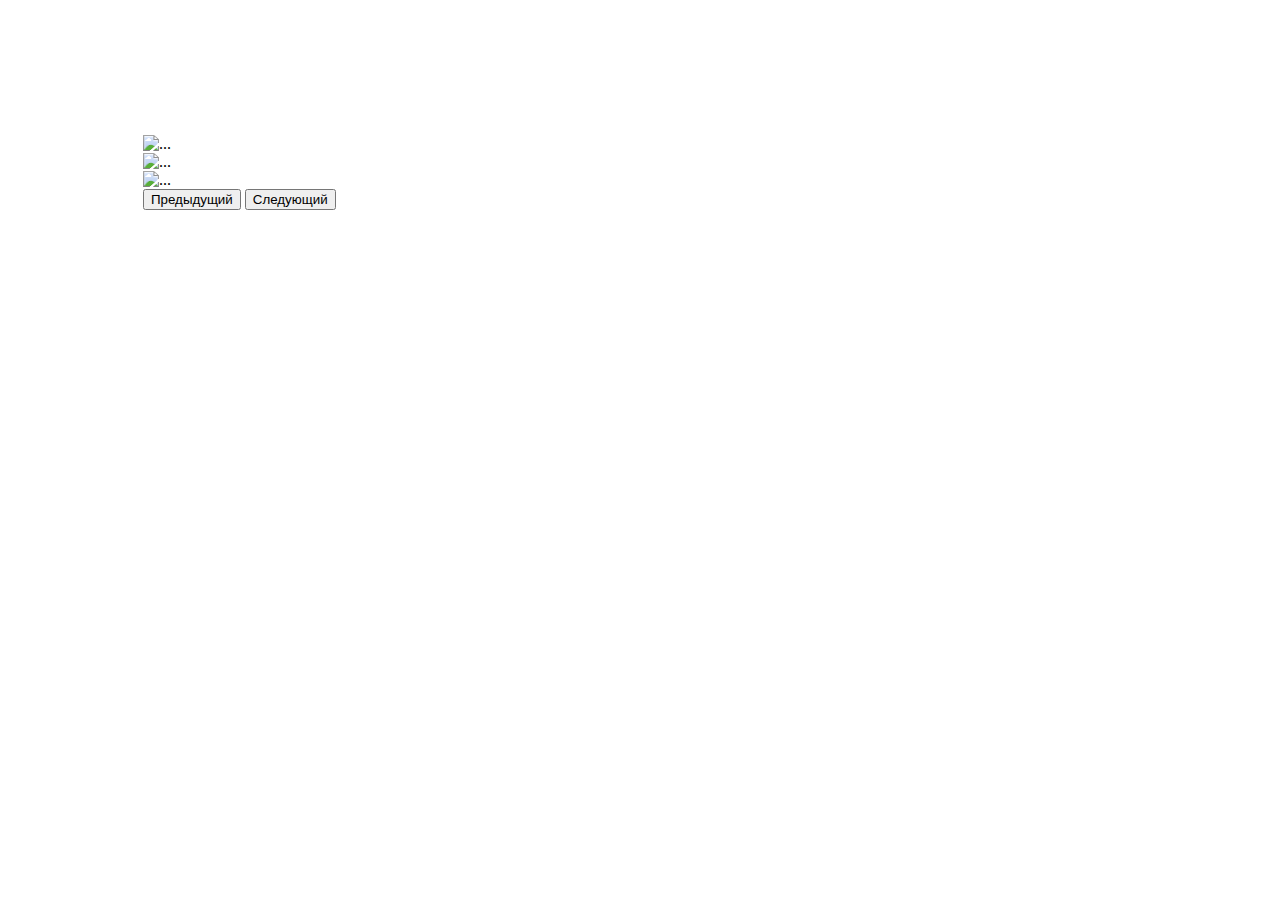
==== test.html @ 36a618c3 "first keks commit" ====
<!DOCTYPE html>
<html lang="en">

<head>
  <meta charset="UTF-8">
  <meta http-equiv="X-UA-Compatible" content="IE=edge">
  <meta name="viewport" content="width=device-width, initial-scale=1.0">
  <title>Document</title>
  <link rel="stylesheet" href="gallery.css">

</head>

<body>

  <div class="container_gallery">
    <div id="carouselExampleControls" class="carousel slide" data-bs-ride="carousel">
      <div class="carousel-inner">
        <div class="carousel-item active">
          <img src="..." class="d-block w-100" alt="...">
        </div>
        <div class="carousel-item">
          <img src="..." class="d-block w-100" alt="...">
        </div>
        <div class="carousel-item">
          <img src="..." class="d-block w-100" alt="...">
        </div>
      </div>
      <button class="carousel-control-prev" type="button" data-bs-target="#carouselExampleControls"  data-bs-slide="prev">
        <span class="carousel-control-prev-icon" aria-hidden="true"></span>
        <span class="visually-hidden">Предыдущий</span>
      </button>
      <button class="carousel-control-next" type="button" data-bs-target="#carouselExampleControls"  data-bs-slide="next">
        <span class="carousel-control-next-icon" aria-hidden="true"></span>
        <span class="visually-hidden">Следующий</span>
      </button>
    </div>
    

  </div>





</body>

</html>
---- gallery.css ----
.container_gallery {
    width: 50vw;
    height: 50vh;
    margin: 15vh;
    
}
.gallery_block {
    width: 100%;
    display: flex;
    justify-content: center;
    align-items: center;
}
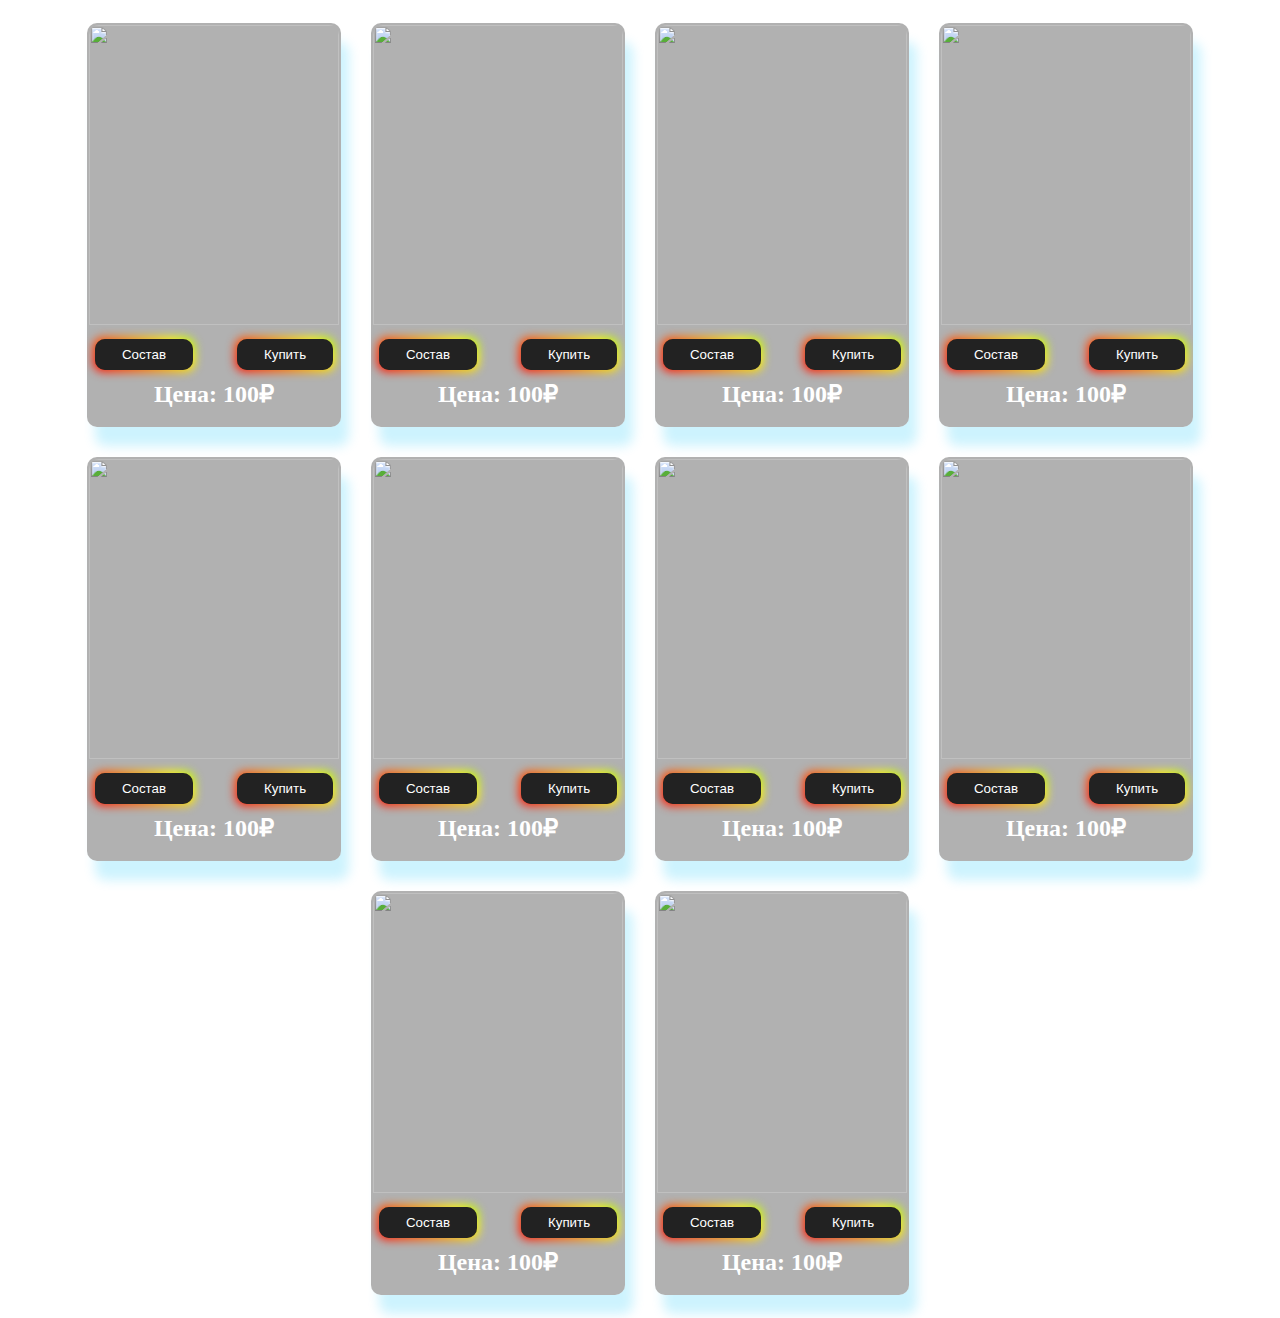
==== commit ba127b46: "новый ассортимент + нужно напиисать адаптив" ====
--- a/test.html
+++ b/test.html
@@ -2,46 +2,157 @@
 <html lang="en">
 
 <head>
-  <meta charset="UTF-8">
-  <meta http-equiv="X-UA-Compatible" content="IE=edge">
-  <meta name="viewport" content="width=device-width, initial-scale=1.0">
-  <title>Document</title>
-  <link rel="stylesheet" href="gallery.css">
-
+    <meta charset="UTF-8">
+    <meta http-equiv="X-UA-Compatible" content="IE=edge">
+    <meta name="viewport" content="width=device-width, initial-scale=1.0">
+    <link rel="stylesheet" href="test.css">
+    <title>Test</title>
 </head>
 
 <body>
-
-  <div class="container_gallery">
-    <div id="carouselExampleControls" class="carousel slide" data-bs-ride="carousel">
-      <div class="carousel-inner">
-        <div class="carousel-item active">
-          <img src="..." class="d-block w-100" alt="...">
+    <div class="container_cards">
+        <div class="card">
+            <div class="card_item">
+                <img src="allimage/ietm6.jpg">
+                <div class="card_info">
+                        <div class="btn_info">
+                            <button class="button-85 show_sostav" role="button">Состав</button>
+                            <button class="button-85" role="button">Купить</button>
+                        </div>
+                        <div class="price_info"><b>Цена: 100&#8381;</b>
+                        </div>   
+                </div>
+            </div>
         </div>
-        <div class="carousel-item">
-          <img src="..." class="d-block w-100" alt="...">
+        <div class="card">
+            <div class="card_item">
+                <img src="allimage/item7.jpg">
+                <div class="card_info">
+                        <div class="btn_info">
+                            <button class="button-85 show_sostav" role="button">Состав</button>
+                            <button class="button-85" role="button">Купить</button>
+                        </div>
+                        <div class="price_info"><b>Цена: 100&#8381;</b>
+                        </div>   
+                </div>
+            </div>
         </div>
-        <div class="carousel-item">
-          <img src="..." class="d-block w-100" alt="...">
+        <div class="card">
+            <div class="card_item">
+                <img src="allimage/item5.jpg">
+                <div class="card_info">
+                        <div class="btn_info">
+                            <button class="button-85 show_sostav" role="button">Состав</button>
+                            <button class="button-85" role="button">Купить</button>
+                        </div>
+                        <div class="price_info"><b>Цена: 100&#8381;</b>
+                        </div>   
+                </div>
+            </div>
         </div>
-      </div>
-      <button class="carousel-control-prev" type="button" data-bs-target="#carouselExampleControls"  data-bs-slide="prev">
-        <span class="carousel-control-prev-icon" aria-hidden="true"></span>
-        <span class="visually-hidden">Предыдущий</span>
-      </button>
-      <button class="carousel-control-next" type="button" data-bs-target="#carouselExampleControls"  data-bs-slide="next">
-        <span class="carousel-control-next-icon" aria-hidden="true"></span>
-        <span class="visually-hidden">Следующий</span>
-      </button>
+        <div class="card">
+            <div class="card_item">
+                <img src="allimage/item4.jpg">
+                <div class="card_info">
+                        <div class="btn_info">
+                            <button class="button-85 show_sostav" role="button">Состав</button>
+                            <button class="button-85" role="button">Купить</button>
+                        </div>
+                        <div class="price_info"><b>Цена: 100&#8381;</b>
+                        </div>   
+                </div>
+            </div>
+        </div>
+        <div class="card">
+            <div class="card_item">
+                <img src="allimage/item3.jpg">
+                <div class="card_info">
+                        <div class="btn_info">
+                            <button class="button-85 show_sostav" role="button">Состав</button>
+                            <button class="button-85" role="button">Купить</button>
+                        </div>
+                        <div class="price_info"><b>Цена: 100&#8381;</b>
+                        </div>   
+                </div>
+            </div>
+        </div>
+        <div class="card">
+            <div class="card_item">
+                <img src="allimage/item2.jpg">
+                <div class="card_info">
+                        <div class="btn_info">
+                            <button class="button-85 show_sostav" role="button">Состав</button>
+                            <button class="button-85" role="button">Купить</button>
+                        </div>
+                        <div class="price_info"><b>Цена: 100&#8381;</b>
+                        </div>   
+                </div>
+            </div>
+        </div>
+        <div class="card">
+            <div class="card_item">
+                <img src="allimage/item10.jpg">
+                <div class="card_info">
+                        <div class="btn_info">
+                            <button class="button-85 show_sostav" role="button">Состав</button>
+                            <button class="button-85" role="button">Купить</button>
+                        </div>
+                        <div class="price_info"><b>Цена: 100&#8381;</b>
+                        </div>   
+                </div>
+            </div>
+        </div>
+        <div class="card">
+            <div class="card_item">
+                <img src="allimage/item1.jpg">
+                <div class="card_info">
+                        <div class="btn_info">
+                            <button class="button-85 show_sostav" role="button">Состав</button>
+                            <button class="button-85" role="button">Купить</button>
+                        </div>
+                        <div class="price_info"><b>Цена: 100&#8381;</b>
+                        </div>   
+                </div>
+            </div>
+        </div>
+        <div class="card">
+            <div class="card_item">
+                <img src="allimage/ietm8.jpg">
+                <div class="card_info">
+                        <div class="btn_info">
+                            <button class="button-85 show_sostav" role="button">Состав</button>
+                            <button class="button-85" role="button">Купить</button>
+                        </div>
+                        <div class="price_info"><b>Цена: 100&#8381;</b>
+                        </div>   
+                </div>
+            </div>
+        </div>
+        <div class="card">
+            <div class="card_item">
+                <img src="allimage/ietm7.jpg">
+                <div class="card_info">
+                        <div class="btn_info">
+                            <button class="button-86 show_sostav" role="button">Состав</button>
+                            <button class="button-85" role="button">Купить</button>
+                        </div>
+                        <div class="price_info"><b>Цена: 100&#8381;</b>
+                        </div>   
+                </div>
+            </div>
+        </div>
+        
     </div>
-    
-
-  </div>
+            
+        
+        
+     
 
 
 
 
 
+    <script src="test.js"></script>
 </body>
 
 </html>--- a/test.css
+++ b/test.css
@@ -0,0 +1,193 @@
+/* контейнер товаров */
+.container_cards {
+    display: flex;
+    flex-wrap:wrap;
+    justify-content: center;
+    align-items: center;
+    
+}
+
+/* целая карточка */
+.card {
+    width: 250px;
+    height: 400px;
+    overflow: hidden;    
+    -webkit-box-shadow: 8px 19px 12px 0px rgba(4, 195, 249, 0.2);
+    -moz-box-shadow: 8px 19px 12px 0px rgba(4, 195, 249, 0.2);
+    box-shadow: 8px 19px 12px 0px rgba(4, 195, 249, 0.2);
+    border-radius: 10px 10px 10px 10px ;
+    margin: 15px;
+    background-color: rgba(92, 91, 91, 0.479);
+    padding: 2px;
+}
+
+/* блок с картинкой */
+.card_item {
+}
+
+.card_item img {
+    width: 250px;
+    height: 300px;
+    border-radius: 10px 10px 0 0 ;
+    
+}
+
+/* целый блок по информации */
+.card_info {
+    
+    width: 100%;
+    display: flex;
+    flex-direction: column;
+    align-items: center;
+    justify-content: center;
+}
+
+.btn_info {
+    width: 95%;
+    display: flex;
+    align-items: center;
+    justify-content: space-between;
+    margin-top: 10px;
+}
+
+.price_info {
+    margin-top: 10px;
+    font-size: 24px;
+    color: white;
+}
+
+
+
+
+.button-86 {
+    padding: 0.6em 2em;
+    border: none;
+    outline: none;
+    color: rgb(255, 255, 255);
+    background: #111;
+    cursor: pointer;
+    position: relative;
+    z-index: 0;
+    border-radius: 10px;
+    user-select: none;
+    -webkit-user-select: none;
+    touch-action: manipulation;
+}
+
+.button-86:before {
+    content: "";
+    background: linear-gradient(45deg,
+            #ff0000,
+            #ff7300,
+            #fffb00,
+            #48ff00,
+            #00ffd5,
+            #002bff,
+            #7a00ff,
+            #ff00c8,
+            #ff0000);
+    position: absolute;
+    top: -2px;
+    left: -2px;
+    background-size: 400%;
+    z-index: -1;
+    filter: blur(5px);
+    -webkit-filter: blur(5px);
+    width: calc(100% + 4px);
+    height: calc(100% + 4px);
+    animation: glowing-button-85 20s linear infinite;
+    transition: opacity 0.3s ease-in-out;
+    border-radius: 10px;
+}
+
+@keyframes glowing-button-86 {
+    0% {
+        background-position: 0 0;
+    }
+
+    50% {
+        background-position: 400% 0;
+    }
+
+    100% {
+        background-position: 0 0;
+    }
+}
+
+.button-86:after {
+    z-index: -1;
+    content: "";
+    position: absolute;
+    width: 100%;
+    height: 100%;
+    background: #222;
+    left: 0;
+    top: 0;
+    border-radius: 10px;
+}
+.button-85 {
+    padding: 0.6em 2em;
+    border: none;
+    outline: none;
+    color: rgb(255, 255, 255);
+    background: #111;
+    cursor: pointer;
+    position: relative;
+    z-index: 0;
+    border-radius: 10px;
+    user-select: none;
+    -webkit-user-select: none;
+    touch-action: manipulation;
+}
+
+.button-85:before {
+    content: "";
+    background: linear-gradient(45deg,
+            #ff0000,
+            #ff7300,
+            #fffb00,
+            #48ff00,
+            #00ffd5,
+            #002bff,
+            #7a00ff,
+            #ff00c8,
+            #ff0000);
+    position: absolute;
+    top: -2px;
+    left: -2px;
+    background-size: 400%;
+    z-index: -1;
+    filter: blur(5px);
+    -webkit-filter: blur(5px);
+    width: calc(100% + 4px);
+    height: calc(100% + 4px);
+    animation: glowing-button-85 20s linear infinite;
+    transition: opacity 0.3s ease-in-out;
+    border-radius: 10px;
+}
+
+@keyframes glowing-button-85 {
+    0% {
+        background-position: 0 0;
+    }
+
+    50% {
+        background-position: 400% 0;
+    }
+
+    100% {
+        background-position: 0 0;
+    }
+}
+
+.button-85:after {
+    z-index: -1;
+    content: "";
+    position: absolute;
+    width: 100%;
+    height: 100%;
+    background: #222;
+    left: 0;
+    top: 0;
+    border-radius: 10px;
+}